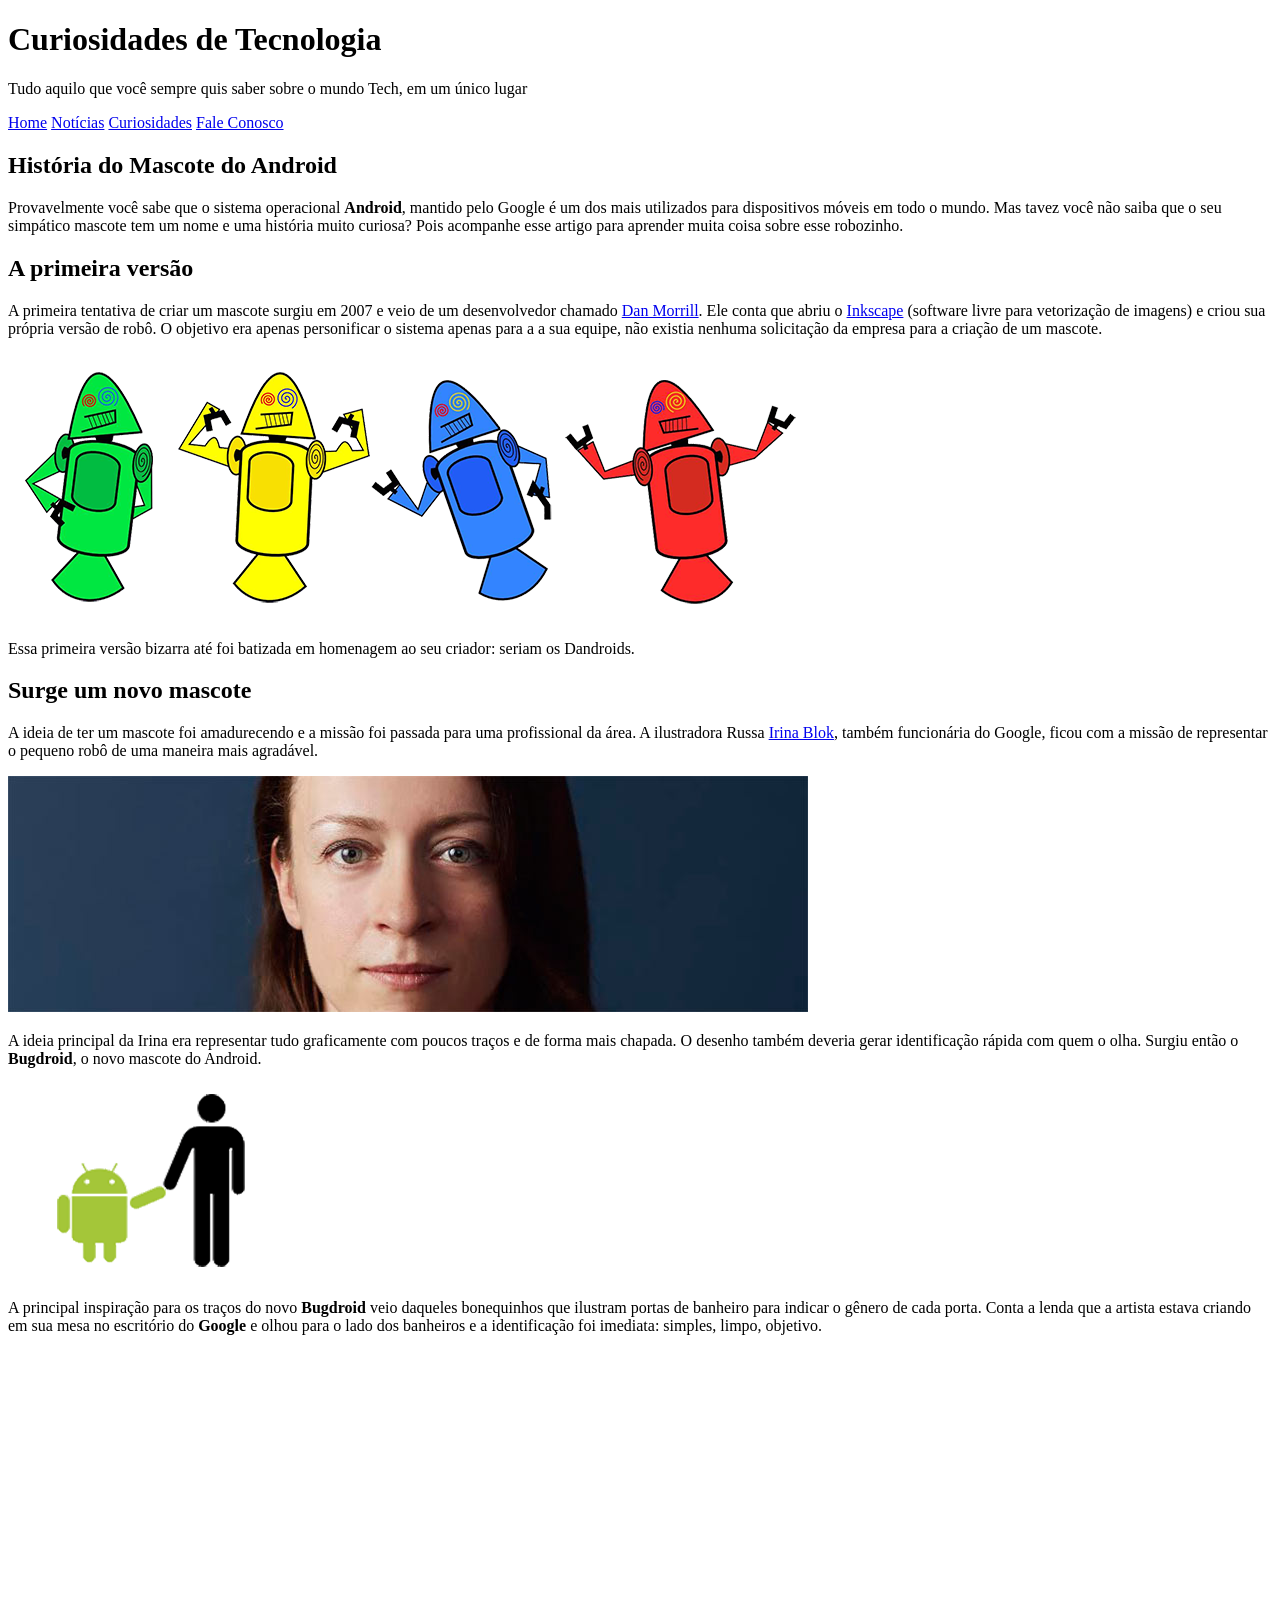
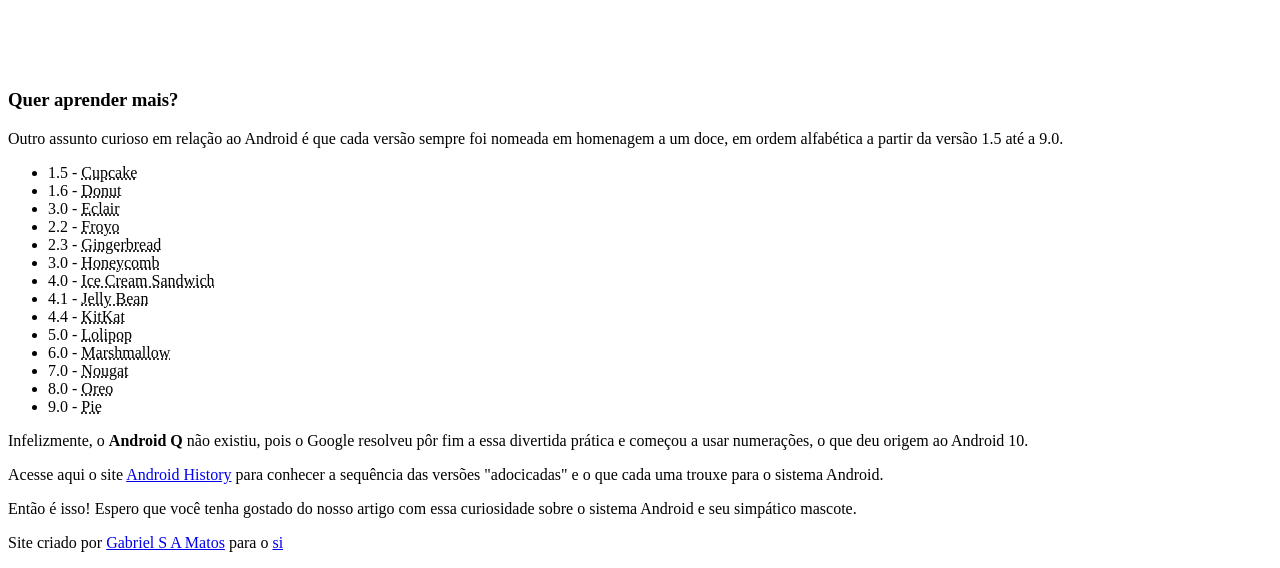
==== index.html @ 149f1094 "Consertando" ====
<!DOCTYPE html>
<html lang="en">

<head>
    <meta charset="UTF-8">
    <meta http-equiv="X-UA-Compatible" content="IE=edge">
    <meta name="viewport" content="width=device-width, initial-scale=1.0">
    <title>Como surgiu o mascote do Android?</title>
    <link rel="shortcut icon" href="imagens/favicon.ico" type="image/x-icon">
    <link rel="stylesheet" href="ds10resolvido.css">
</head>

<body>
    <header>
        <h1>
            Curiosidades de Tecnologia
        </h1>
        <p>
            Tudo aquilo que você sempre quis saber sobre o mundo Tech, em um
            único lugar
        </p>
    </header>

    <nav>
        <a href="#">Home</a>
        <a href="#">Notícias</a>
        <a href="#">Curiosidades</a>
        <a href="#">Fale Conosco</a>
    </nav>

    <main>
        <article>
            <h1>
                História do Mascote do Android
            </h1>

            <p>
                Provavelmente você sabe que o sistema operacional <strong>Android</strong>, mantido pelo Google é um dos mais utilizados para dispositivos móveis em todo o mundo. Mas tavez você não saiba que o seu simpático mascote tem um nome e uma história muito curiosa? Pois acompanhe esse artigo para aprender muita coisa sobre esse robozinho.
            </p>

            <h2>
                A primeira versão
            </h2>

            <p>
                A primeira tentativa de criar um mascote surgiu em 2007 e veio de um desenvolvedor chamado <a class="externo" href="https://androidcommunity.com/dan-morrill-shows-us-the-android-mascot-that-almost-was-20130103/" target="_blank" rel="external">Dan Morrill</a>. Ele conta que abriu o <a class="externo"  href="https://inkscape.org/pt-br/" target="_blank" rel="external">Inkscape</a> (software livre para vetorização de imagens) e criou sua própria versão de robô. O objetivo era apenas personificar o sistema apenas para a a sua equipe, não existia nenhuma solicitação da empresa para a criação de um mascote.
            </p>

            <picture>
                <source media="(max-width: 670px)" srcset="imagens/dan-droids-pq.png">
                <img src="imagens/dan-droids.png" alt="Primeiro Mascote do Android">
            </picture>

            <p>
                Essa primeira versão bizarra até foi batizada em homenagem ao seu criador: seriam os Dandroids.
            </p>

            <h2>
                Surge um novo mascote
            </h2>

            <p>
                A ideia de ter um mascote foi amadurecendo e a missão foi passada para uma profissional da área. A ilustradora Russa <a class="externo" href="https://www.irinablok.com/android" target="_blank" rel="external">Irina Blok</a>, também funcionária do Google, ficou com a missão de representar o pequeno robô de uma maneira mais agradável.
            </p>

            <picture>
                <source media="(max-width: 670px)" srcset="imagens/irina-blok-pq.jpg">
                <img src="imagens/irina-blok.jpg" alt="Criadora do Bugdroid">
            </picture>

            <p>
                A ideia principal da Irina era representar tudo graficamente com poucos traços e de forma mais chapada. O desenho também deveria gerar identificação rápida com quem o olha. Surgiu então o <strong>Bugdroid</strong>, o novo mascote do Android.
            </p>

            <img src="imagens/bugdroid.png" class="pequena" alt="Bugdroid">

            <p>
                A principal inspiração para os traços do novo <strong>Bugdroid</strong> veio daqueles bonequinhos que ilustram portas de banheiro para indicar o gênero de cada porta. Conta a lenda que a artista estava criando em sua mesa no escritório do <strong>Google</strong> e olhou para o lado dos banheiros e a identificação foi imediata: simples, limpo, objetivo.
            </p>

            <div class="video">
                <iframe width="560" height="315" src="https://www.youtube.com/embed/l2UDgpLz20M" title="YouTube video player" frameborder="0" allow="accelerometer; autoplay; clipboard-write; encrypted-media; gyroscope; picture-in-picture" allowfullscreen></iframe>
            </div>
            
             <aside>
                <h3>
                    Quer aprender mais?
                </h3>
                 
                <p>
                    Outro assunto curioso em relação ao Android é que cada versão sempre foi nomeada em homenagem a um doce, em ordem alfabética a partir da versão 1.5 até a 9.0.
                </p>
    
                <ul>
                    <li>
                        1.5 - <abbr title="Bolo de Copo">Cupcake</abbr>
                    </li>
                    <li>
                        1.6 - <abbr title="Rosquinha">Donut</abbr>
                    </li>
                    <li>
                        3.0 - <abbr title="Bomba">Eclair</abbr>
                    </li>
                    <li>
                        2.2 - <abbr title="Iorgute Congelado">Froyo</abbr>
                    </li>
                    <li>
                        2.3 - <abbr title="Biscoito de Gengibre">Gingerbread</abbr>
                    </li>
                    <li>
                        3.0 - <abbr title="Favo de Mel">Honeycomb</abbr>
                    </li>
                    <li>
                        4.0 - <abbr title="Sanduiche de Sorteve">Ice Cream Sandwich</abbr>
                    </li>
                    <li>
                        4.1 - <abbr title="Jujuba">Jelly Bean</abbr>
                    </li>
                    <li>
                        4.4 - <abbr title="KitKat">KitKat</abbr>
                    </li>
                    <li>
                        5.0 - <abbr title="Pirulito">Lolipop</abbr>
                    </li>
                    <li>
                        6.0 - <abbr title="Marshmallow">Marshmallow</abbr>
                    </li>
                    <li>
                        7.0 - <abbr title="Torrone">Nougat</abbr>
                    </li>
                    <li>
                        8.0 - <abbr title="Oreo">Oreo</abbr>
                    </li>
                    <li>
                        9.0 - <abbr title="Torta">Pie</abbr>
                    </li>
                </ul>
    
                <p>
                    Infelizmente, o <strong>Android Q</strong> não existiu, pois o Google resolveu pôr fim a essa divertida prática e começou a usar numerações, o que deu origem ao Android 10.
                </p>
    
                <p>
                    Acesse aqui o site <a class="externo" href="https://www.android.com/intl/en_uk/history/#/donut" target="_blank" rel="external">Android History</a> para conhecer a sequência das versões "adocicadas" e o que cada uma trouxe para o sistema Android.
                </p>
             </aside>
            

            <p>
                Então é isso! Espero que você tenha gostado do nosso artigo com essa curiosidade sobre o sistema Android e seu simpático mascote.
            </p>
        </article>
    </main>

    <footer>
        <p>Site criado por <a href="https://www.facebook.com/Gatobrielrsrs" target="_blank">Gabriel S A Matos</a> para o <a href="https://www.linkedin.com/in/gabrielsamatos/" target="_blank">si</a></p>
    </footer>
</body>

</html>
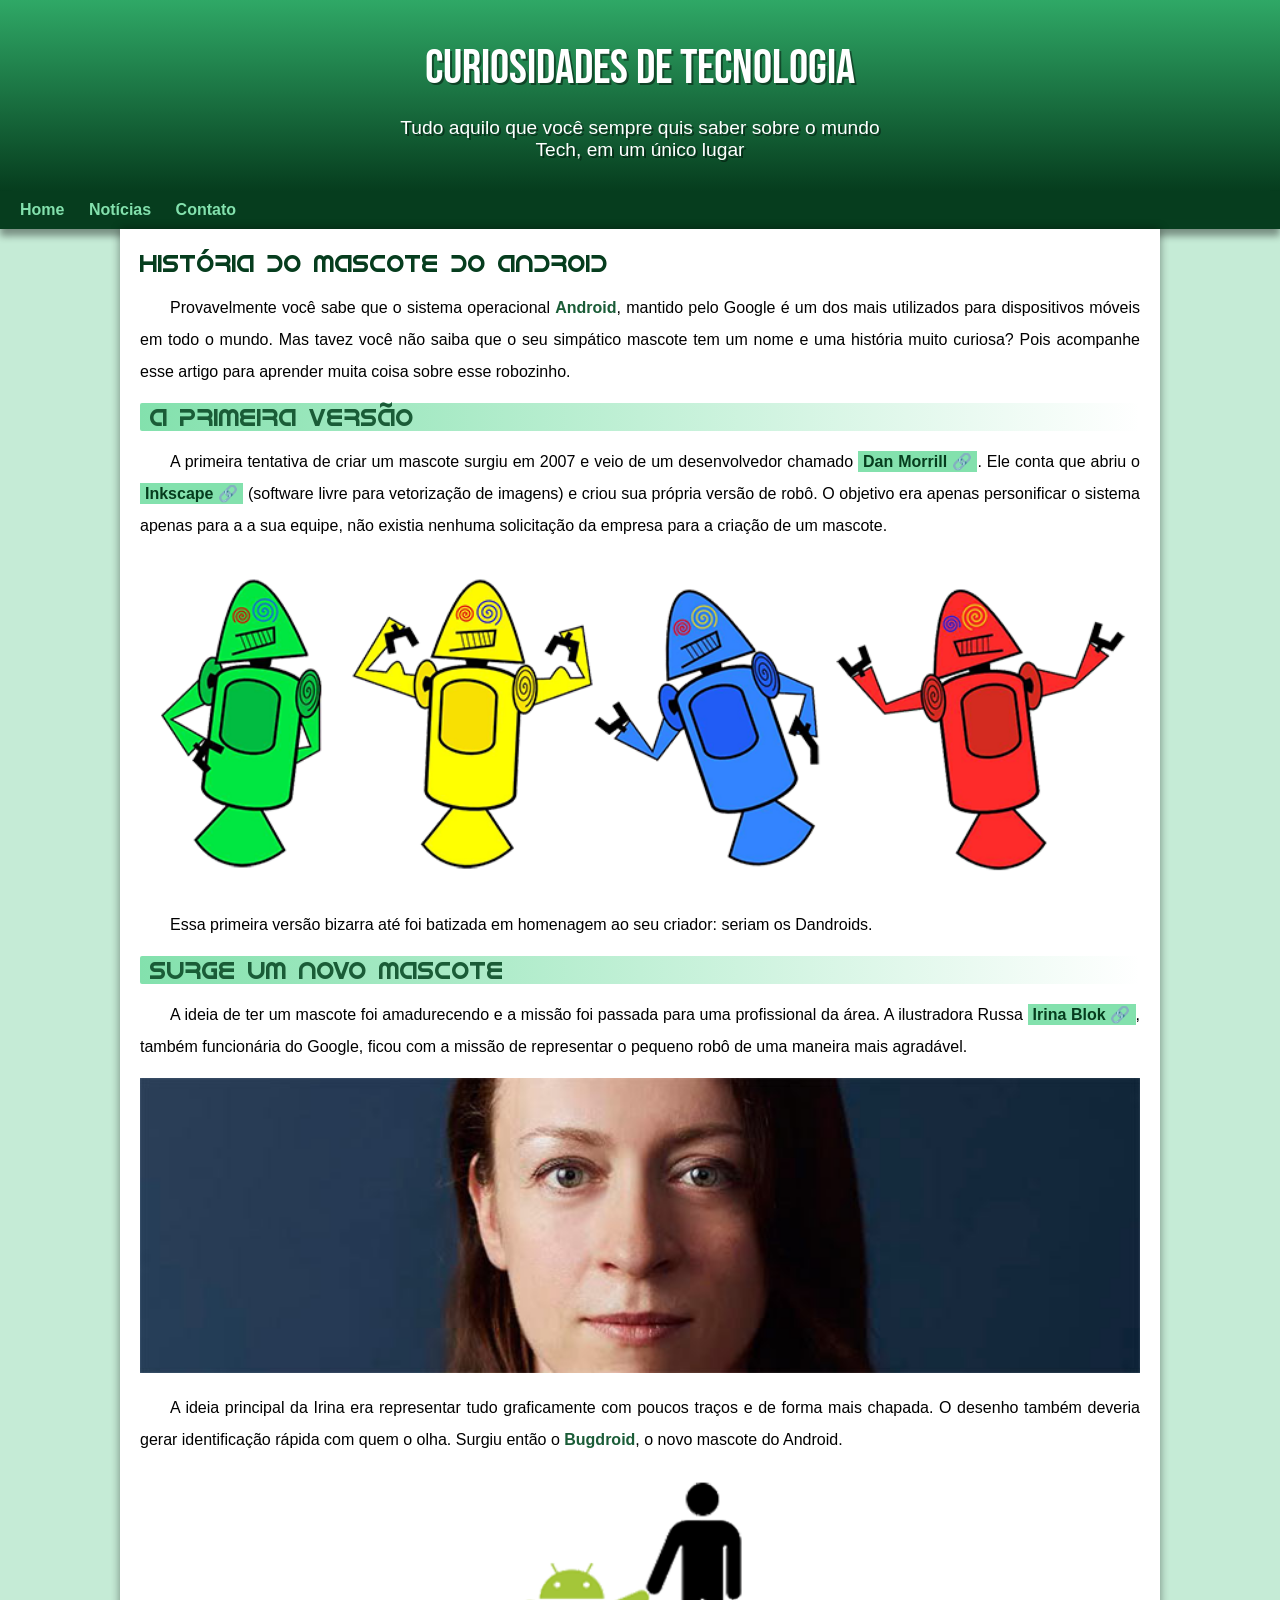
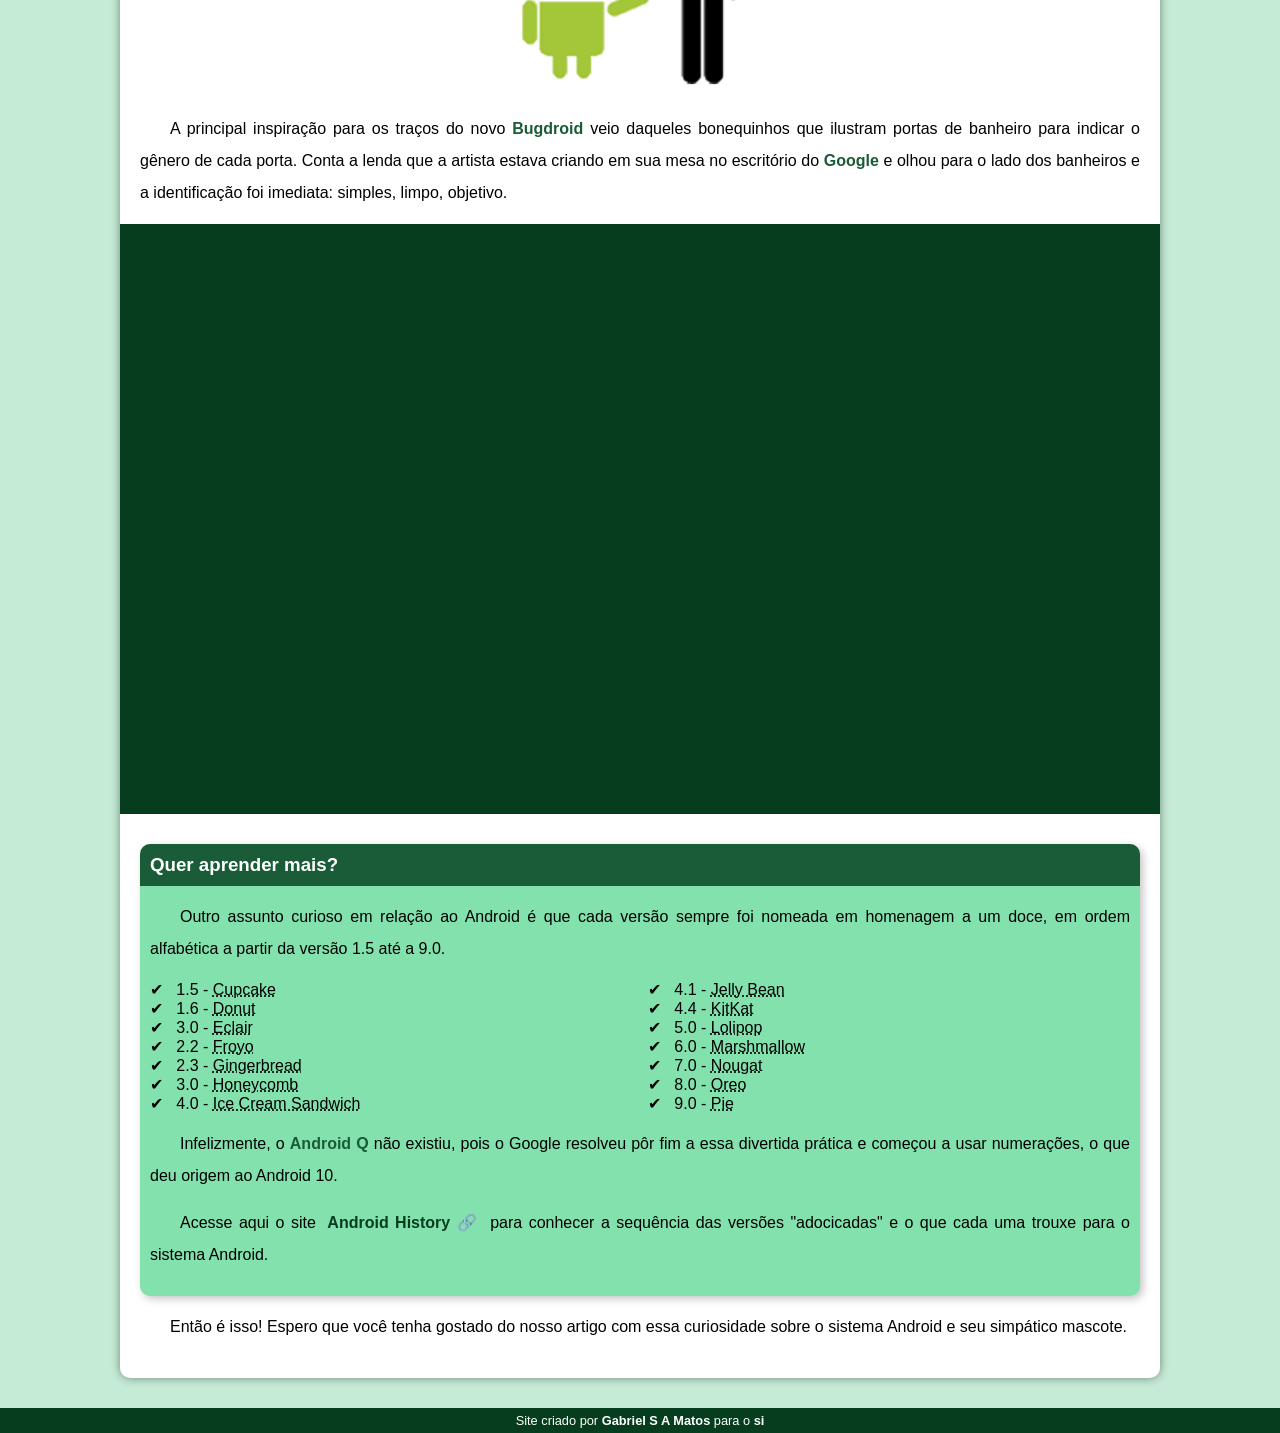
==== commit 95409581: "Conserto do site" ====
--- a/index.html
+++ b/index.html
@@ -24,8 +24,7 @@
     <nav>
         <a href="#">Home</a>
         <a href="#">Notícias</a>
-        <a href="#">Curiosidades</a>
-        <a href="#">Fale Conosco</a>
+        <a href="#">Contato</a>
     </nav>
 
     <main>
--- a/ds10resolvido.css
+++ b/ds10resolvido.css
@@ -0,0 +1,206 @@
+@charset "UTF-8";
+
+@import url('https://fonts.googleapis.com/css2?family=Bebas+Neue&display=swap');
+
+@font-face{
+    font-family: 'Android';
+    src: url('fontes/idroid.otf') format('opentype') ;
+    font-weight: normal;
+}
+
+:root {
+    --cor0: #c5ebd6;
+    --cor1: #83e1ad;
+    --cor2: #3ddc84;
+    --cor3: #2fa866;
+    --cor4: #1a5c37;
+    --cor5: #063d1e;
+
+    --font-padrao: Arial, Verdana, Helvetica, sans-serif;
+    --font-destaque: 'Bebas Neue', cursive;
+    --fonte-android: 'Android', cursive;
+}
+
+*{
+    margin: 0px;
+    padding: 0px;
+    font-family: var(--font-padrao);
+}
+
+body{
+    background-color: var(--cor0);
+    font-family: var(--font-padrao);
+}
+
+a.externo::after{
+    content: '\00A0🔗';
+}
+
+header{
+    background-image: linear-gradient(to bottom, var(--cor3), var(--cor5) );
+    min-height: 150px;
+    text-align: center;
+    padding-top: 40px;
+}
+
+header > h1{
+    color: white;
+    font-family: var(--font-destaque);
+    margin-bottom: 20px;
+    font-size: 3em;
+    text-shadow: 2px 2px 0px rgba(0, 0, 0, 0.438);
+    font-weight: normal;
+}
+
+header > p{
+    color: white;
+    font-family: var(--font-padrao);
+    font-size: 1.2em;
+    max-width: 500px;
+    margin: auto;
+    padding-bottom: 30px;
+    padding-right: 10px;
+    padding-left: 10px;
+    text-shadow: 2px 2px 0px rgba(0, 0, 0, 0.438);
+}
+
+nav{
+    background-color: var(--cor5);
+    padding: 10px;
+    box-shadow: 0px 7px 7px rgba(0, 0, 0, 0.39);
+}
+
+nav > a{
+    color: var(--cor1);
+    padding: 10px;
+    text-decoration: none;
+    font-weight: bold;
+    border-radius: 5px;
+    transition-duration: 0.5s;
+}
+
+nav > a:hover{
+    background-color: var(--cor3);
+    color: var(--cor5);
+}
+main{
+    background-color: white;
+    min-width: 300px;
+    max-width: 1000px;
+    margin: auto;
+    margin-bottom: 30px;
+    padding: 20px;
+    box-shadow: 0px 0px 10px rgba(0, 0, 0, 0.432);
+    border-bottom-left-radius: 10px;
+    border-bottom-right-radius: 10px;
+    
+}
+
+main h1{
+    color: var(--cor5);
+    font-family: var(--fonte-android);
+    font-weight: normal;
+}
+
+main h2{
+    color: var(--cor4);
+    font-family: var(--fonte-android);
+    background-image: linear-gradient(to right, var(--cor1), transparent);
+    text-indent: 10px;
+    border-radius: 2px;
+    font-weight: normal;
+}
+
+main p{
+    margin: 15px 0px;
+    text-align: justify;
+    text-indent: 30px;
+    line-height: 2em;
+    font-size: 1em;
+}
+
+main img{
+    width: 100%;
+}
+
+main strong{
+    color: var(--cor4);
+    font-weight: bold;
+}
+
+main a{
+    text-decoration: none;
+    color: var(--cor5);
+    background-color: var(--cor1);
+    font-weight: bold;
+    padding: 2px 5px;
+}
+
+main a:hover{
+    text-decoration: underline;
+    color: var(--cor4);
+}
+
+main img.pequena{
+    max-width: 350px;
+    display: block;
+    margin: auto;
+
+}
+
+div.video{
+    background-color:var(--cor5) ;
+    margin: 0 -20px 30px -20px;
+    padding: 20px;
+    padding-bottom: 57%;
+    position: relative;
+}
+
+div.video > iframe{
+    position: absolute;
+    top: 5%;
+    left: 5%;
+    width: 90%;
+    height: 90%;
+}
+
+aside{
+    background-color: var(--cor1);
+    padding: 10px;
+    border-radius: 10px;
+    box-shadow: 3px 3px 8px rgba(0, 0, 0, 0.233);
+
+}
+aside > h3{
+    background-color: var(--cor4);
+    color: white;
+    padding: 10px;
+    margin: -10px -10px 0px -10px;
+    border-top-left-radius: 10px;
+    border-top-right-radius: 10px;
+}
+aside > ul{
+    list-style-type: '\2714\00A0\00A0';
+    list-style-position: inside;
+    columns: 2;
+}
+
+footer{
+    background-color: var(--cor5);
+    color: white;
+    text-align: center;
+    font-size: 0.8em;
+    padding: 5px;
+}
+
+footer a{
+    text-decoration: none;
+    font-weight: bolder;
+    color: white;
+    
+}
+
+footer a:hover{
+    color: var(--cor1);
+    text-decoration: underline;
+}
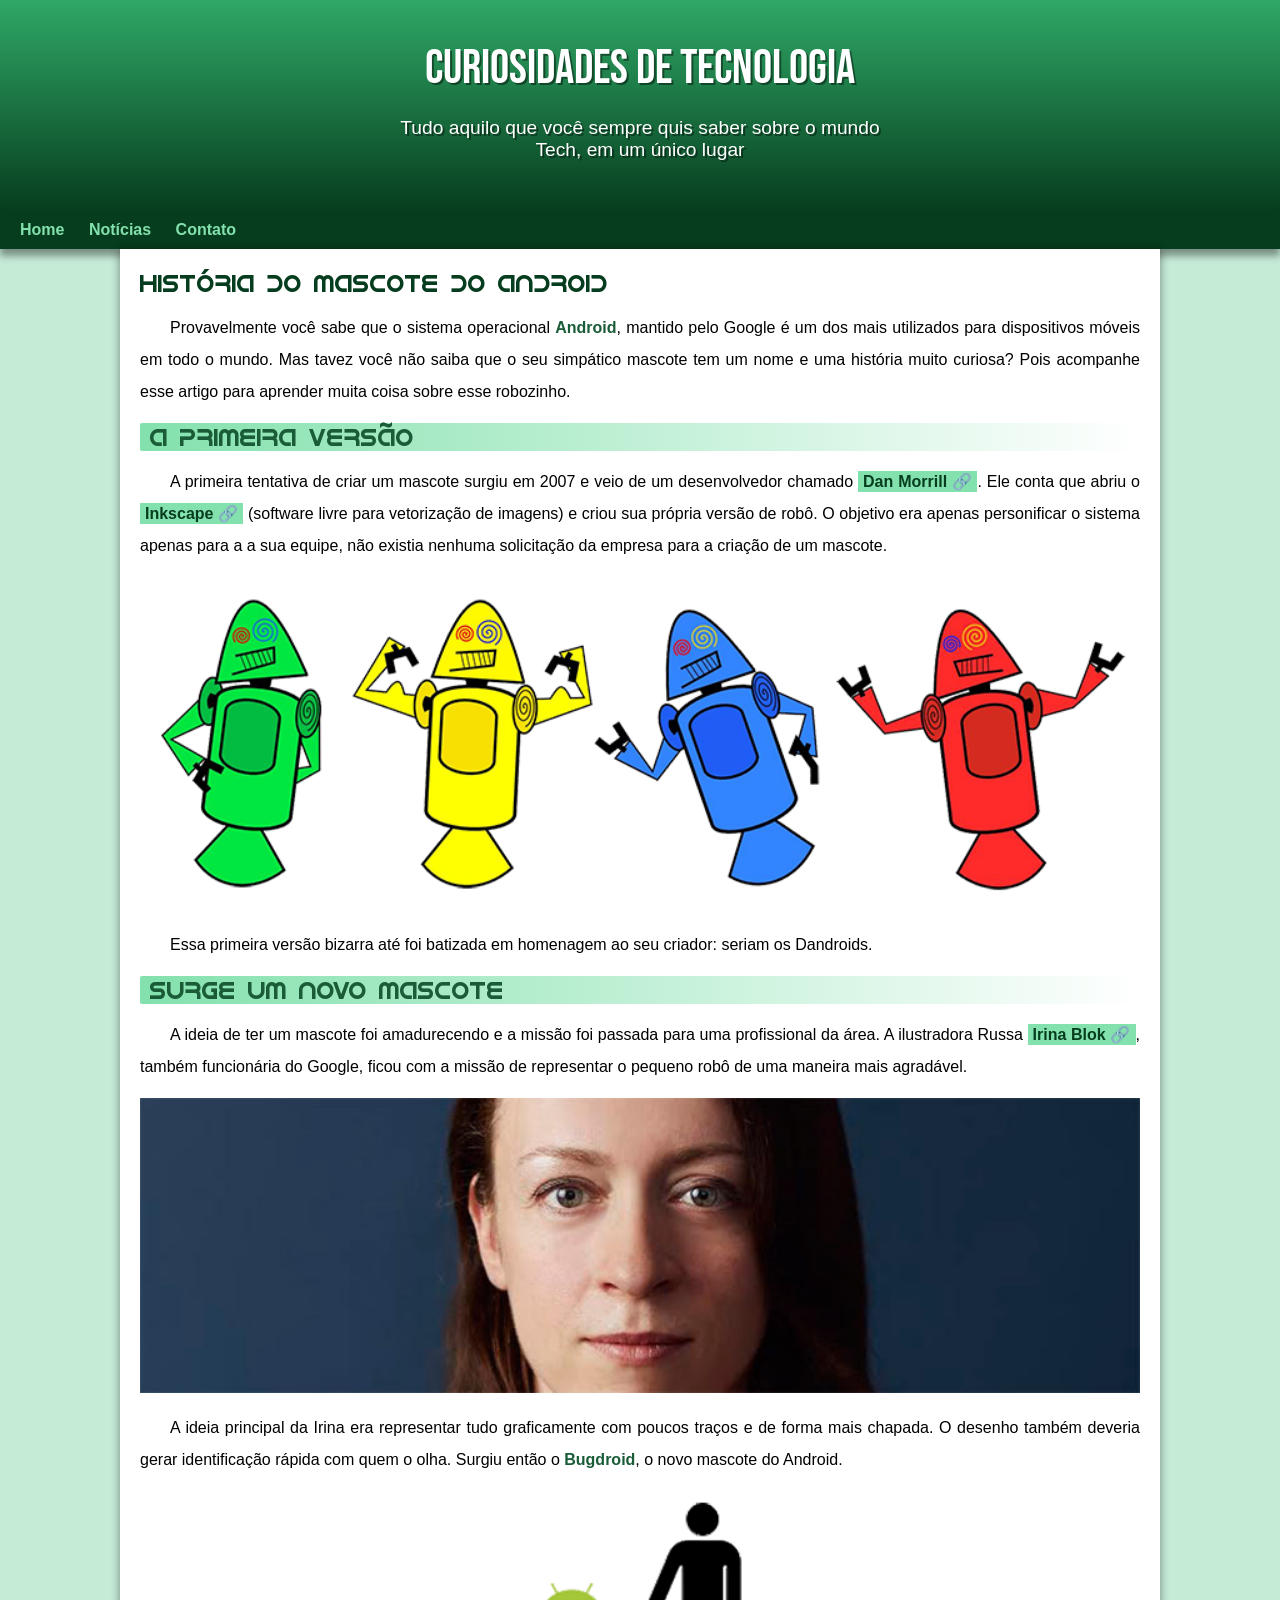
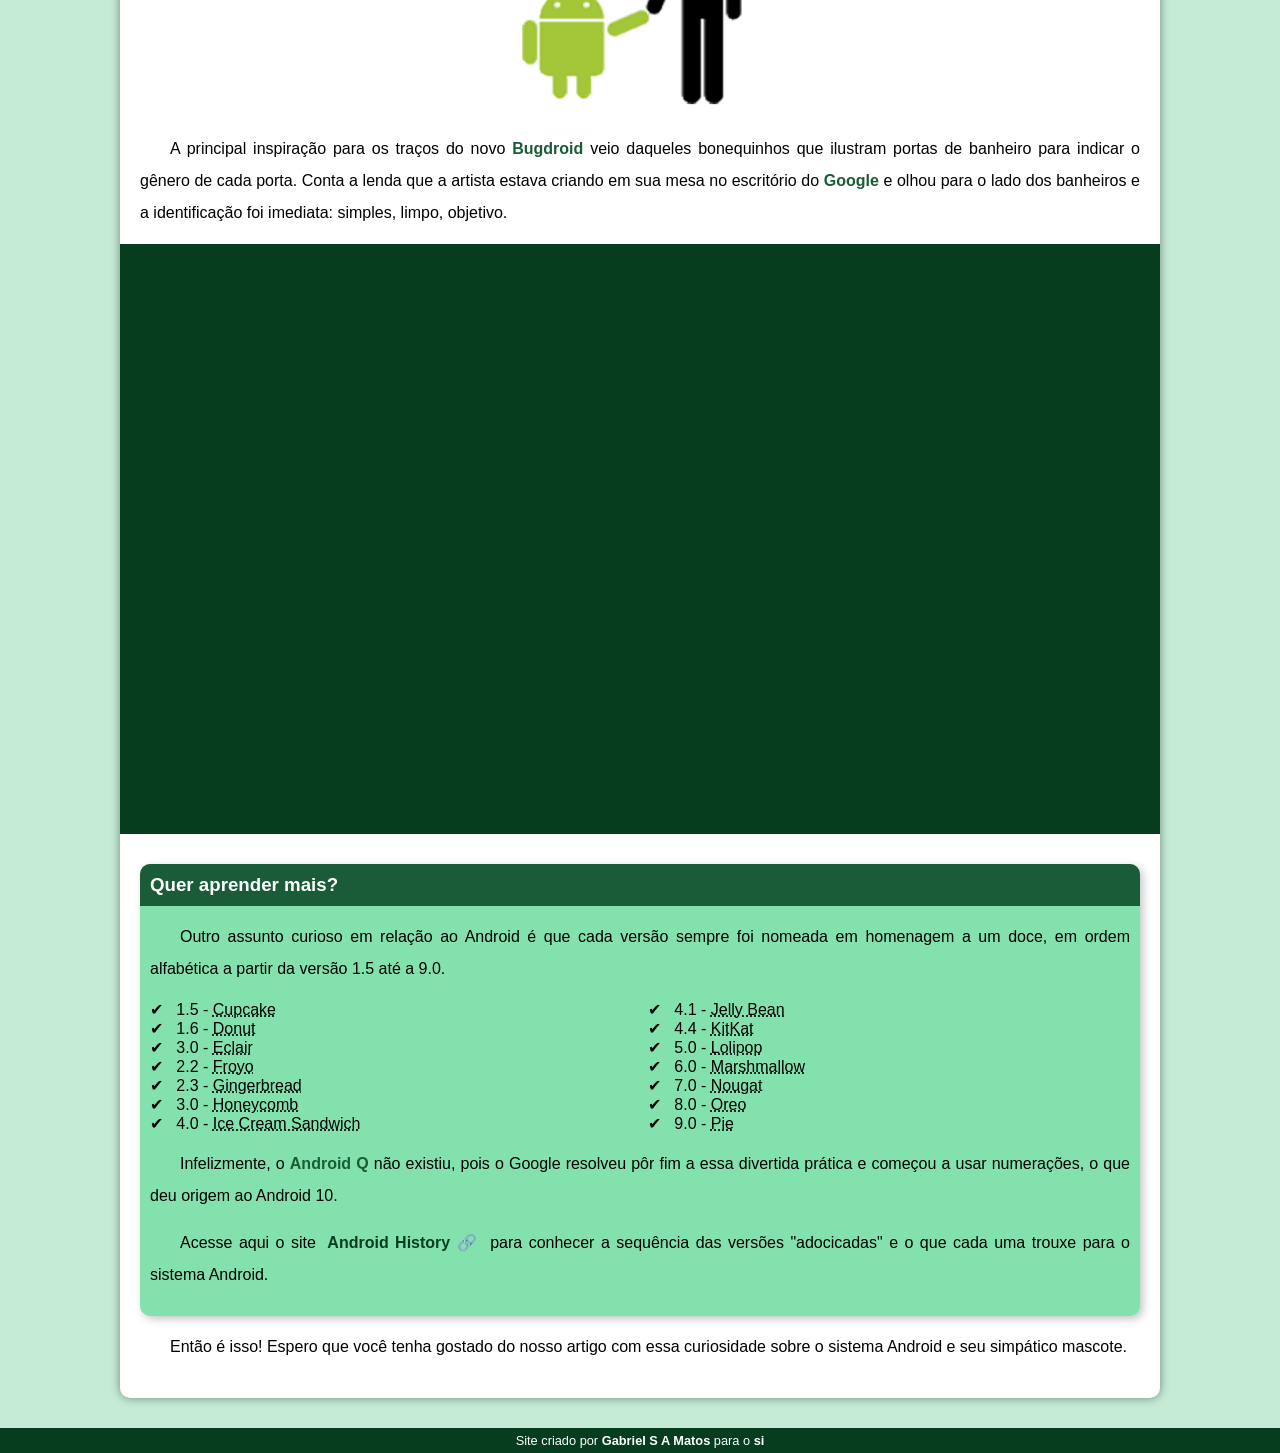
==== commit 5fb02c56: "Trocando fb pelo gh" ====
--- a/index.html
+++ b/index.html
@@ -152,7 +152,7 @@
     </main>
 
     <footer>
-        <p>Site criado por <a href="https://www.facebook.com/Gatobrielrsrs" target="_blank">Gabriel S A Matos</a> para o <a href="https://www.linkedin.com/in/gabrielsamatos/" target="_blank">si</a></p>
+        <p>Site criado por <a href="https://github.com/GabrielSAMatos" target="_blank">Gabriel S A Matos</a> para o <a href="https://www.linkedin.com/in/gabrielsamatos/" target="_blank">si</a></p>
     </footer>
 </body>
 
--- a/ds10resolvido.css
+++ b/ds10resolvido.css
@@ -58,9 +58,9 @@
     font-size: 1.2em;
     max-width: 500px;
     margin: auto;
-    padding-bottom: 30px;
     padding-right: 10px;
     padding-left: 10px;
+    padding-bottom: 50px;
     text-shadow: 2px 2px 0px rgba(0, 0, 0, 0.438);
 }
 
